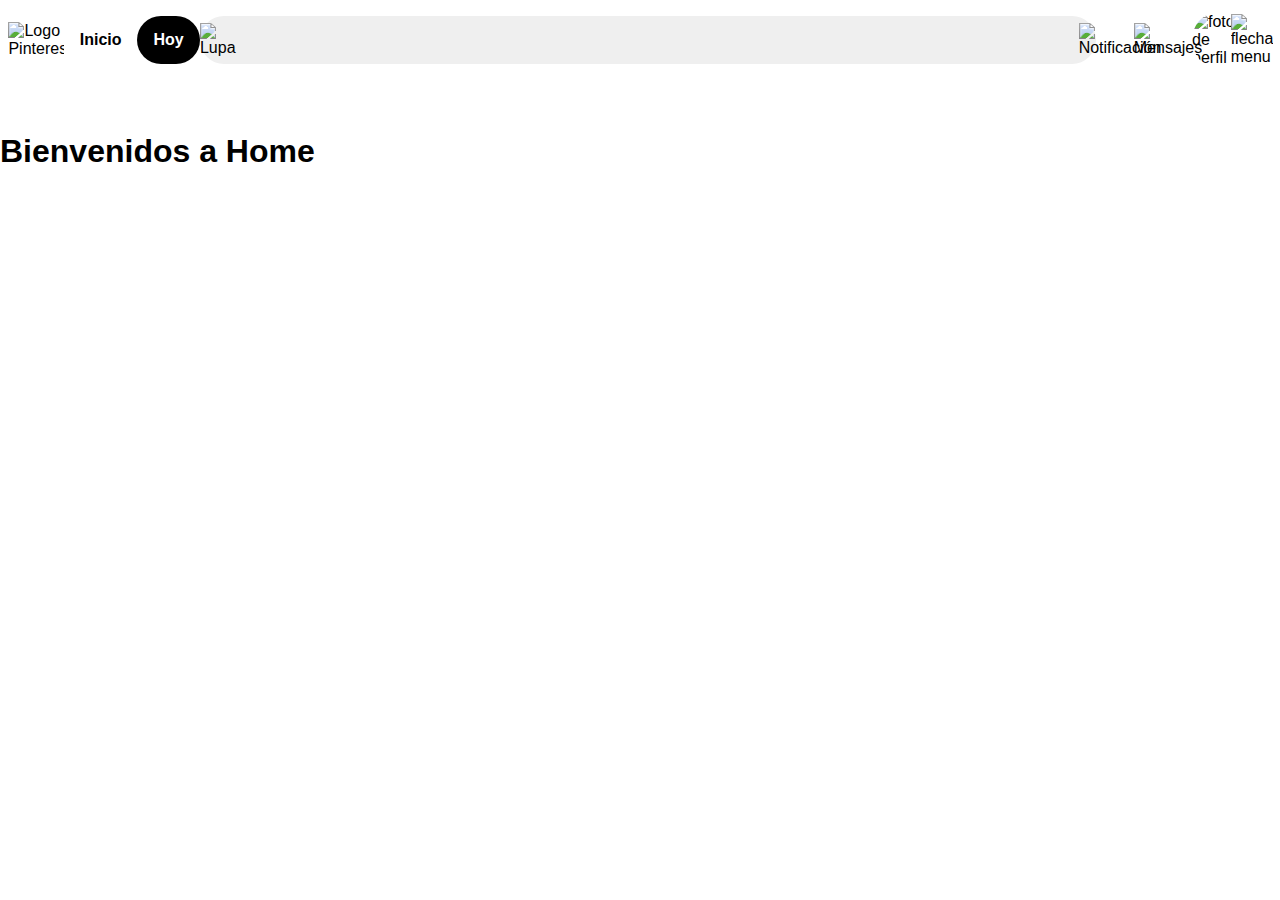
==== Home.html @ 60f3dbd8 "commit" ====
<!DOCTYPE html>
<html lang="en">
<head>
 <meta charset="UTF-8">
 <meta name="viewport" content="width=device-width, initial-scale=1">
 <link href="https://cdn.jsdelivr.net/npm/bootstrap@5.2.0-beta1/dist/css/bootstrap.min.css" rel="stylesheet"   integrity="sha384-0evHe/X+R7YkIZDRvuzKMRqM+OrBnVFBL6DOitfPri4tjfHxaWutUpFmBp4vmVor" crossorigin="anonymous">
 <link rel="stylesheet" href="style.css">
<title>Clon de Pinterest</title>
</head>
<body>
    <nav class="contenedor " >
        <div class="logo  general ">
         <img   src="../Clon-pinterest/img/logo.jpg" alt="Logo Pinterest">
        </div>
        <div class="inicio_2  general">
         <a href="index.html" class="inicio_2">
             Inicio
         </a>
        </div>
         <div class="hoy_2 general ">
       <strong>Hoy</strong > 
        </div>
        <div class="buscador  ">
            <div class="lupa">
             <img src="../Clon-pinterest/img/lupa.png" alt="Lupa">
            </div>
        </div>
        <div class="campana  general ">
         <div class="campana">
         <img src="../Clon-pinterest/img/campana.png" alt="Notificación">
            </div>
        </div>
        <div class="mensaje  general ">
            <img src="../Clon-pinterest/img/mensaje.png" alt="Mensajes">
        </div>
        <div class="imagen  general">
            <img src="../Clon-pinterest/img/OIP.jpg"  class="imagen" alt="foto de perfil">
        </div>
        <div class="flecha general ">
            <img src="../Clon-pinterest/img/flecha.png"  class="flecha" alt="flecha menu">
        </div>
    </nav>
    <h1>Bienvenidos a Home</h1>
  <script src="https://cdn.jsdelivr.net/npm/bootstrap@5.2.0-beta1/dist/js/bootstrap.bundle.min.js"   integrity="sha384-pprn3073KE6tl6bjs2QrFaJGz5/SUsLqktiwsUTF55Jfv3qYSDhgCecCxMW52nD2" crossorigin="anonymous"></script>
</body>
</html>
---- style.css ----
html{
    min-height: 100%;
}

body{
    font-family: -apple-system, BlinkMacSystemFont, 'Segoe UI', Roboto, Oxygen, Ubuntu, Cantarell, 'Open Sans', 'Helvetica Neue', sans-serif;
    margin: 0;
}
.contenedor{
    padding:  16px 16px ;
   row-gap: 20px;
   height: 80px;
   display: grid;
   grid-template-columns: 48px 73.31px 62.65px auto 48px 48px 48px 24px;
   grid-template-rows: 48px ;
   grid-template-areas: 
   'logo inicio hoy buscador campana mensaje  imagen flecha '  ;
   background-color: white;
}

.general{
   display: flex;
   justify-content: center;
   align-items: center;
}

.logo{
    grid-area: logo;
}
.inicio{
    grid-area: inicio;
    font-size: 16px;
    font-family: -apple-system, BlinkMacSystemFont, 'Segoe UI', Roboto, Oxygen, Ubuntu, Cantarell, 'Open Sans', 'Helvetica Neue', sans-serif;
    background-color: black;
    border-radius: 24px;
    color: rgb(255, 255, 255);
}

.inicio_2{
    font-size: 16px;
    font-family: -apple-system, BlinkMacSystemFont, 'Segoe UI', Roboto, Oxygen, Ubuntu, Cantarell, 'Open Sans', 'Helvetica Neue', sans-serif;
    background-color: rgb(255, 255, 255);
    color: rgb(0, 0, 0);
    text-decoration: none;
    font-weight:bold;
}
.hoy_2{
    font-size: 16px;
    font-family: -apple-system, BlinkMacSystemFont, 'Segoe UI', Roboto, Oxygen, Ubuntu, Cantarell, 'Open Sans', 'Helvetica Neue', sans-serif;
    background-color: black;
    border-radius: 24px;
    color: rgb(255, 255, 255);
}
.hoy{
    grid-area: hoy;
    font-size: 16px;
    font-family: -apple-system, BlinkMacSystemFont, 'Segoe UI', Roboto, Oxygen, Ubuntu, Cantarell, 'Open Sans', 'Helvetica Neue', sans-serif;
    background-color: rgb(255, 255, 255);
    color: rgb(0, 0, 0);
   text-decoration-line: none ;
   font-weight:bold;
}
a:hover {
    color:#100;
  }

.buscador{
    display: flex;
    text-align: start;
    align-items: center;
    border-color: transparent;
    grid-area: buscador;
    border-radius: 24px;
    width: 100%;
    background-color: rgb(239 ,239, 239);
    color: rgb(0, 0, 0);
}

.campana{
    grid-area: campana;
    background-color:transparent;
}
.lupa{
    display: flex;
    justify-content:flex-end;
    align-items: center;
    background-color:transparent;
    width: 48px;
    height: 48px;
}

.mensaje{
    grid-area: mensaje;
    background-color:transparent;
}

.imagen{
    grid-area: imagen;
    border-radius: 50%;
}

.flecha{
    grid-area: flecha;
}

h1{
    width: auto;
}
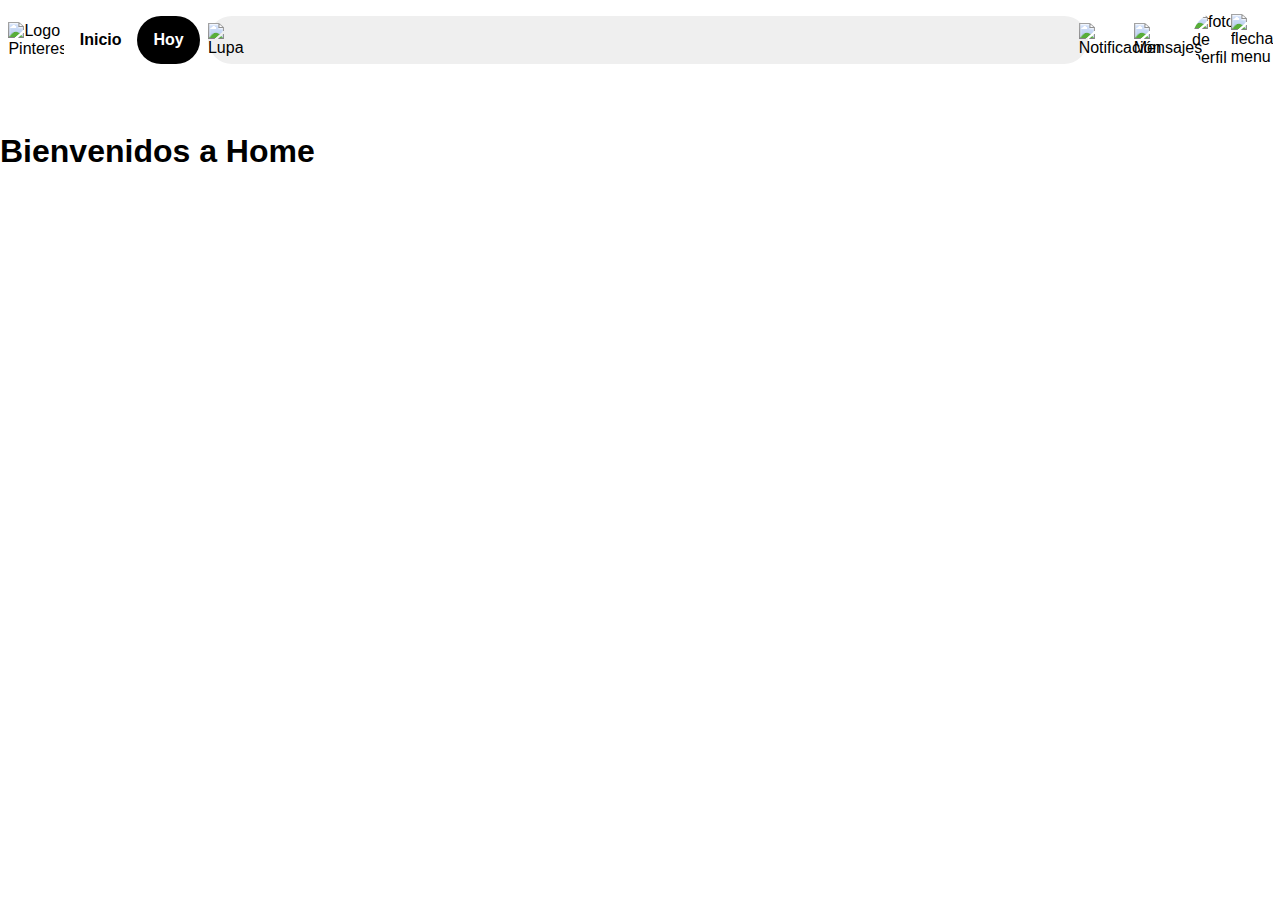
==== commit d2924bac: "commit" ====
--- a/Home.html
+++ b/Home.html
@@ -20,25 +20,31 @@
          <div class="hoy_2 general ">
        <strong>Hoy</strong > 
         </div>
-        <div class="buscador  ">
+        <div class="contenedor_buscador">
+            <div class="buscador  ">
+              
             <div class="lupa">
-             <img src="../Clon-pinterest/img/lupa.png" alt="Lupa">
+              <img src="../Clon-pinterest/img/lupa.png" alt="Lupa">
             </div>
-        </div>
-        <div class="campana  general ">
-         <div class="campana">
-         <img src="../Clon-pinterest/img/campana.png" alt="Notificación">
+            <div class="lupa_2">
+             <img  src="../Clon-pinterest/img/lupa_fbn.png" alt="Lupa">
             </div>
-        </div>
-        <div class="mensaje  general ">
+          </div>
+         </div>
+          <div class="campana  general ">
+            <div class="campana">
+               <img src="../Clon-pinterest/img/campana.png" alt="Notificación">
+             </div>
+          </div>
+          <div class="mensaje  general ">
             <img src="../Clon-pinterest/img/mensaje.png" alt="Mensajes">
-        </div>
-        <div class="imagen  general">
+          </div>
+          <div class="imagen  general">
             <img src="../Clon-pinterest/img/OIP.jpg"  class="imagen" alt="foto de perfil">
-        </div>
-        <div class="flecha general ">
+          </div>
+          <div class="flecha general ">
             <img src="../Clon-pinterest/img/flecha.png"  class="flecha" alt="flecha menu">
-        </div>
+          </div>
     </nav>
     <h1>Bienvenidos a Home</h1>
   <script src="https://cdn.jsdelivr.net/npm/bootstrap@5.2.0-beta1/dist/js/bootstrap.bundle.min.js"   integrity="sha384-pprn3073KE6tl6bjs2QrFaJGz5/SUsLqktiwsUTF55Jfv3qYSDhgCecCxMW52nD2" crossorigin="anonymous"></script>
--- a/style.css
+++ b/style.css
@@ -5,8 +5,35 @@
 body{
     font-family: -apple-system, BlinkMacSystemFont, 'Segoe UI', Roboto, Oxygen, Ubuntu, Cantarell, 'Open Sans', 'Helvetica Neue', sans-serif;
     margin: 0;
+
 }
-.contenedor{
+@media screen and (min-width: 601px){
+
+     div.lupa_2{
+        
+        display: none;
+    }
+   
+    
+}
+@media only screen and (max-width: 600px) {
+    div.buscador {
+    display: flex;
+    justify-content: flex-end;
+    background-color: transparent;
+    width: 100%;
+        
+    }
+
+    div.lupa{
+        display: flex;
+        justify-content:center;
+        align-items: center;
+        display: none;
+    }
+
+}
+  .contenedor{
     padding:  16px 16px ;
    row-gap: 20px;
    height: 80px;
@@ -14,7 +41,7 @@
    grid-template-columns: 48px 73.31px 62.65px auto 48px 48px 48px 24px;
    grid-template-rows: 48px ;
    grid-template-areas: 
-   'logo inicio hoy buscador campana mensaje  imagen flecha '  ;
+   'logo inicio hoy contenedor_buscador campana mensaje  imagen flecha '  ;
    background-color: white;
 }
 
@@ -44,6 +71,8 @@
     text-decoration: none;
     font-weight:bold;
 }
+
+
 .hoy_2{
     font-size: 16px;
     font-family: -apple-system, BlinkMacSystemFont, 'Segoe UI', Roboto, Oxygen, Ubuntu, Cantarell, 'Open Sans', 'Helvetica Neue', sans-serif;
@@ -52,6 +81,7 @@
     color: rgb(255, 255, 255);
 }
 .hoy{
+    
     grid-area: hoy;
     font-size: 16px;
     font-family: -apple-system, BlinkMacSystemFont, 'Segoe UI', Roboto, Oxygen, Ubuntu, Cantarell, 'Open Sans', 'Helvetica Neue', sans-serif;
@@ -63,22 +93,35 @@
 a:hover {
     color:#100;
   }
-
-.buscador{
+.contenedor_buscador{
+    grid-area: contenedor_buscador;
     display: flex;
     text-align: start;
     align-items: center;
     border-color: transparent;
-    grid-area: buscador;
+    box-sizing: border-box;
+    padding-left: 8px;
+    padding-right: 8px;
+    width: 100%;
+   
+}
+.buscador{
+    width: 100%;
+    display: flex;
+    text-align: start;
+    align-items: center;
+    border-color: transparent;
+    box-sizing: border-box;
     border-radius: 24px;
-    width: 100%;
     background-color: rgb(239 ,239, 239);
     color: rgb(0, 0, 0);
+    
 }
 
 .campana{
     grid-area: campana;
     background-color:transparent;
+    
 }
 .lupa{
     display: flex;
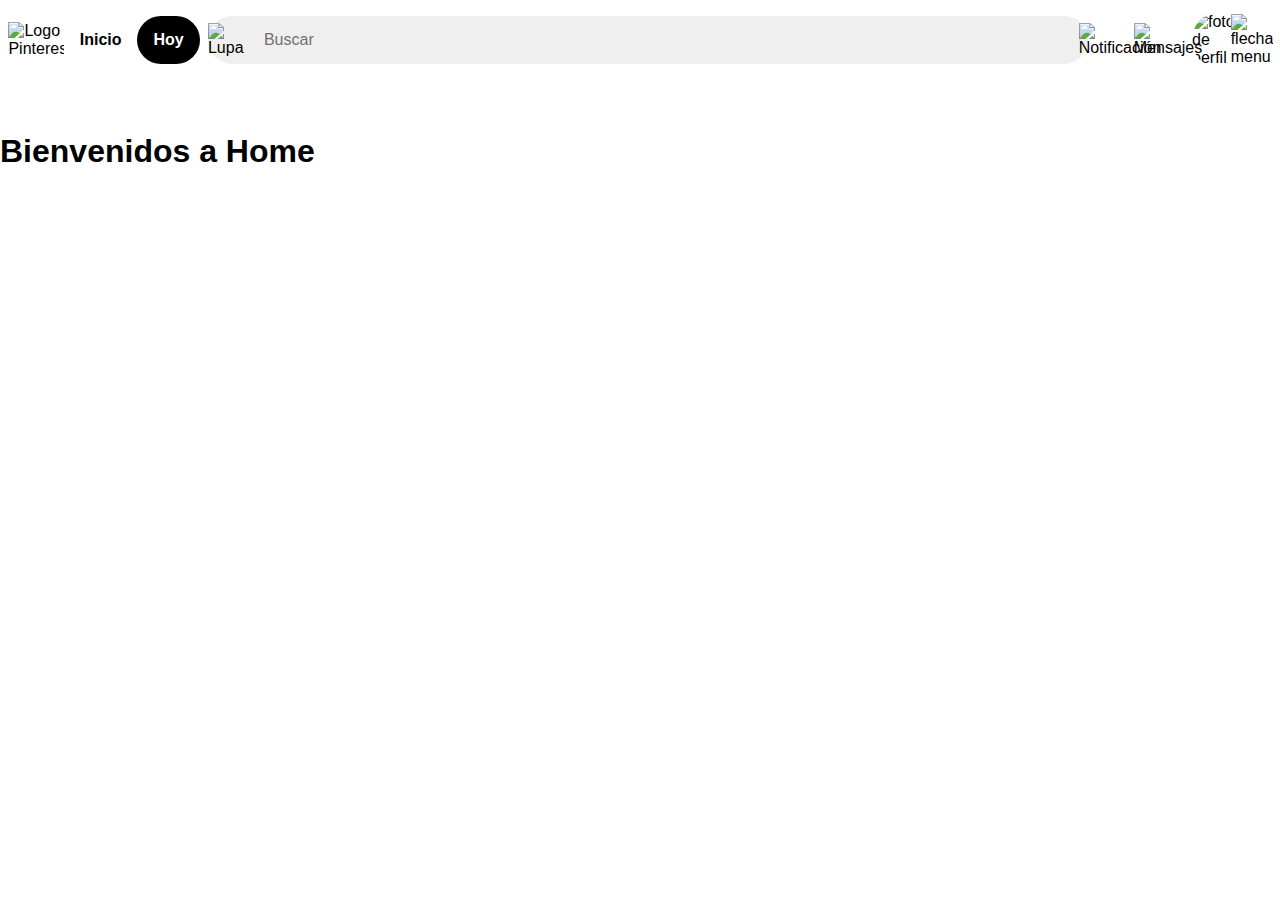
==== commit 35a6eaf4: "commit" ====
--- a/Home.html
+++ b/Home.html
@@ -29,6 +29,8 @@
             <div class="lupa_2">
              <img  src="../Clon-pinterest/img/lupa_fbn.png" alt="Lupa">
             </div>
+            <div class="letra" >Buscar</div>
+     </div>
           </div>
          </div>
           <div class="campana  general ">
--- a/style.css
+++ b/style.css
@@ -23,6 +23,9 @@
     background-color: transparent;
     width: 100%;
         
+    }
+    div.letra{
+        display: none;
     }
 
     div.lupa{
@@ -117,7 +120,10 @@
     color: rgb(0, 0, 0);
     
 }
-
+.letra{
+    color: rgb(113, 113, 113);
+    margin: 8px;
+}
 .campana{
     grid-area: campana;
     background-color:transparent;
